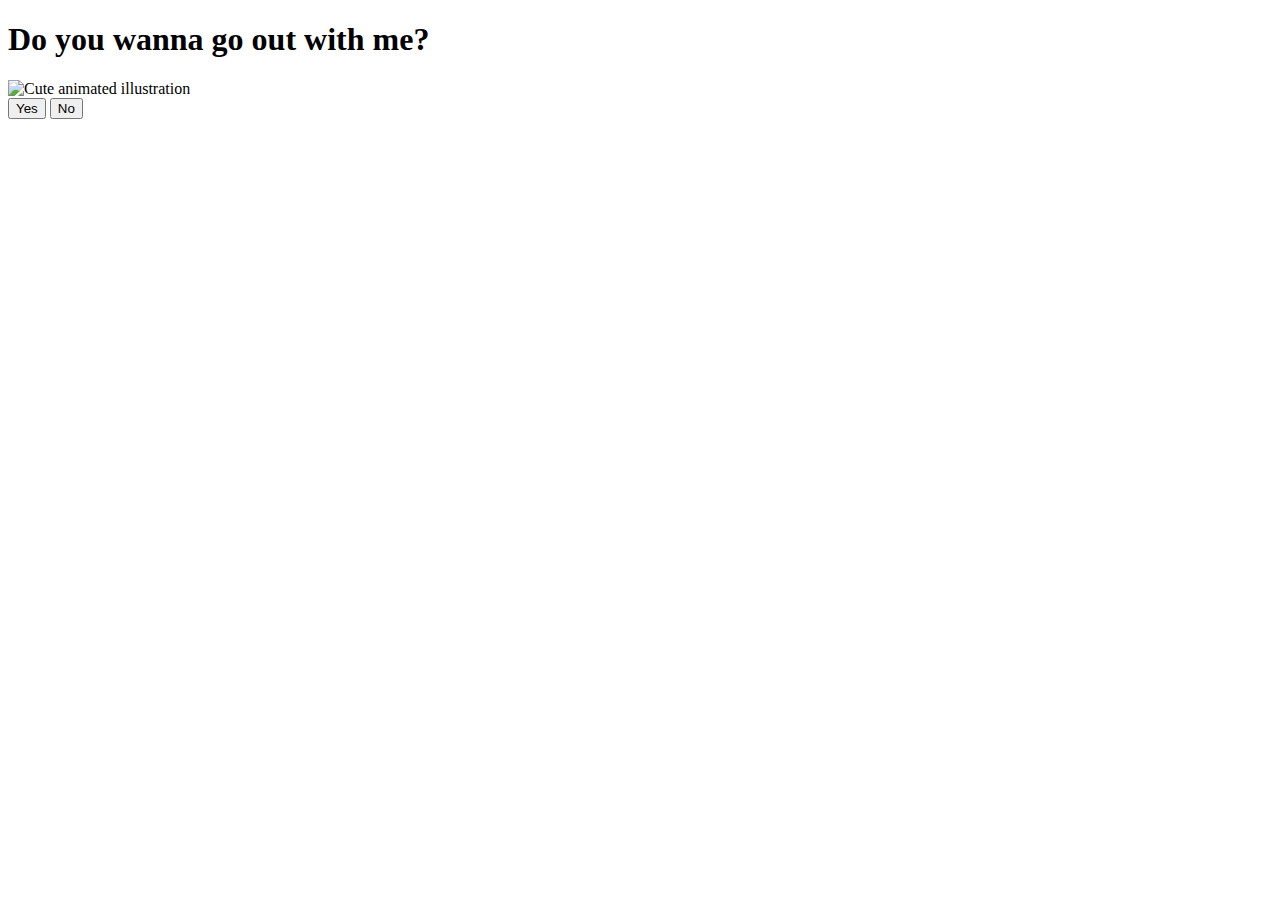
==== index.html @ daa22776 "Update index.html" ====
<!DOCTYPE html>
<html lang="en">
    <head>
        <link rel="stylesheet" href="./styles.css">
        
    </head> 
    <body>
        <div class="container">
            <div >
                <h1 class = "header_text">Do you wanna go out with me?</h1>
            </div>
            <div class="gif_container">
                <img src="https://media.giphy.com/media/Wf9dyOrB0nGJn5FIYf/giphy.gif" alt="Cute animated illustration">
            </div>
            <div class = "buttons">
                <button class="btn" id = "yesButton" onclick="nextPage()">Yes</button>
                <button class="btn" id="noButton" onmouseover="moveButton()" onclick="moveButton()">No</button>
                <script>
                    function nextPage() {
                        window.location.href = "yes.html";
                    }
                    
                    function moveButton() {
                        var x = Math.random() * (window.innerWidth - document.getElementById('noButton').offsetWidth) - 85;
                        var y = Math.random() * (window.innerHeight - document.getElementById('noButton').offsetHeight) - 48;
                        document.getElementById('noButton').style.left = `${x}px`;
                        document.getElementById('noButton').style.top = `${y}px`;
                    }
                </script> 
            </div>
        </div>
       
    </body> 
</html>
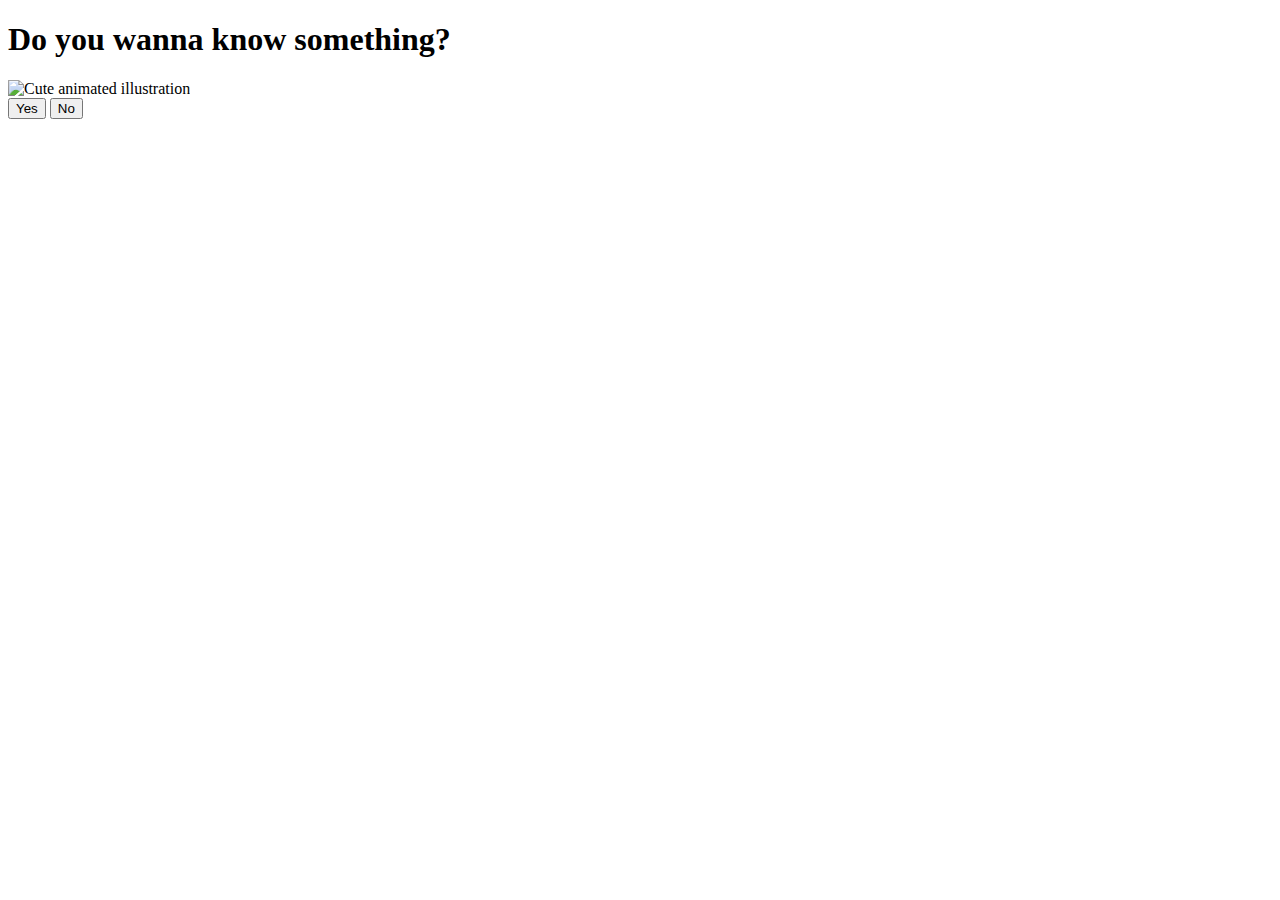
==== commit 51912967: "Update index.html" ====
--- a/index.html
+++ b/index.html
@@ -7,7 +7,7 @@
     <body>
         <div class="container">
             <div >
-                <h1 class = "header_text">Do you wanna go out with me?</h1>
+                <h1 class = "header_text">Do you wanna know something?</h1>
             </div>
             <div class="gif_container">
                 <img src="https://media.giphy.com/media/Wf9dyOrB0nGJn5FIYf/giphy.gif" alt="Cute animated illustration">
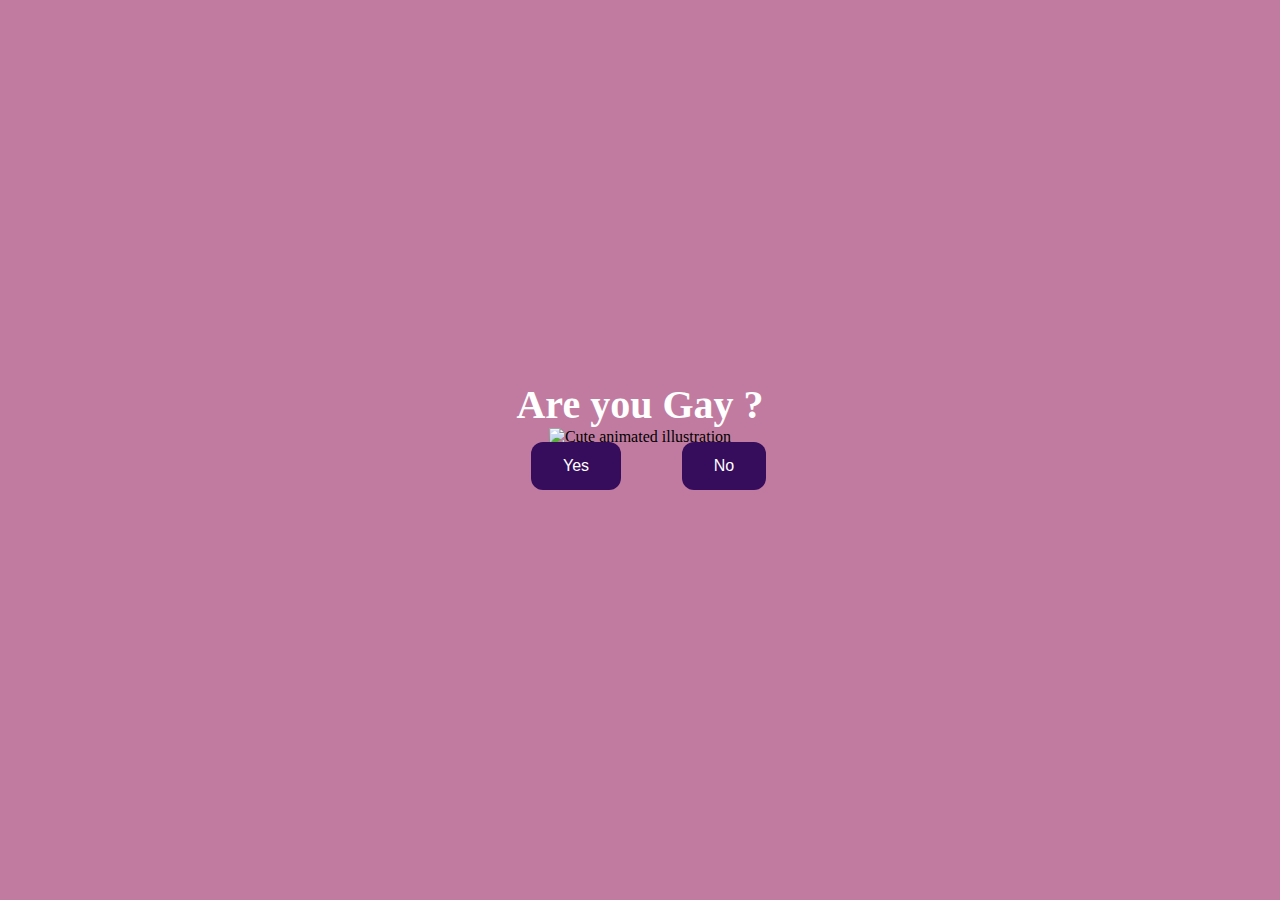
==== commit 128a5601: "Update index.html" ====
--- a/index.html
+++ b/index.html
@@ -7,7 +7,7 @@
     <body>
         <div class="container">
             <div >
-                <h1 class = "header_text">Do you wanna know something?</h1>
+                <h1 class = "header_text">Are you Gay ?</h1>
             </div>
             <div class="gif_container">
                 <img src="https://media.giphy.com/media/Wf9dyOrB0nGJn5FIYf/giphy.gif" alt="Cute animated illustration">
--- a/styles.css
+++ b/styles.css
@@ -0,0 +1,95 @@
+body {
+    display: flex;
+    justify-content: center;
+    align-items: center;
+    height: 90vh;
+    background-color: #c27ba0;
+}
+
+#noButton {
+    position: absolute;
+    margin-left: 150px;
+    transition: 0.5s;
+}
+
+#yesButton {
+    position: absolute;
+    margin-right: 150px;
+}
+
+.header_text {
+    font-family: 'Nunito';
+    font-size: 40px;
+    font-weight: bold;
+    color: white;
+    text-align: center;
+    margin-top: 20px;
+    margin-bottom: 0px;
+}
+
+.buttons {
+    display: flex;
+    flex-direction: row;
+    justify-content: center;
+    align-items: center;
+    margin-top: 20px;
+    margin-left: 20px;
+}
+
+.btn {
+    background-color: #360d5c;
+    color: white;
+    padding: 15px 32px;
+    text-align: center;
+    display: inline-block;
+    font-size: 16px;
+    margin: 4px 2px;
+    cursor: pointer;
+    border: none;
+    border-radius: 12px;
+    transition: background-color 0.3s ease;
+}
+
+.gif_container {
+    display: flex;
+    justify-content: center;
+    align-items: center;
+}
+
+@media only screen and (max-width: 320px) and (max-height: 568px) {
+    body {
+        height: 100vh;
+    }
+
+    .header_text {
+        font-size: 20px;
+    }
+
+    img {
+        height: 60vh;
+    }
+
+    .btn {
+        padding: 10px 18px;
+        font-size: 12px;
+    }
+}
+
+@media only screen and (max-width: 414px) and (max-height: 736px) {
+    body {
+        height: 90vh;
+    }
+
+    .header_text {
+        font-size: 28px;
+    }
+
+    img {
+        height: 60vh;
+    }
+
+    .btn {
+        padding: 15px 25px;
+        font-size: 14px;
+    }
+}
